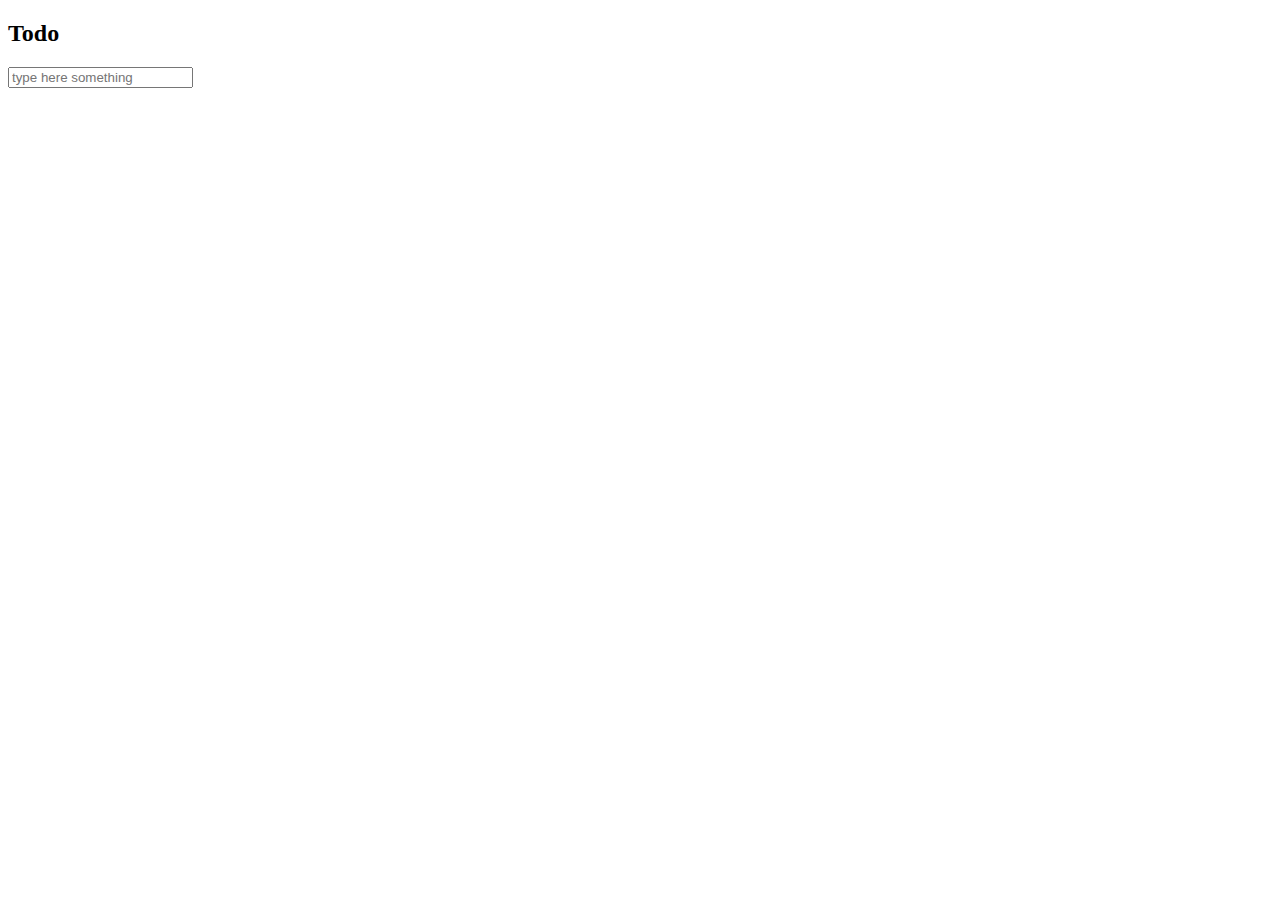
==== Day3/index.html @ af65a1d1 "updated" ====
<!DOCTYPE html>
<html lang="en">

<head>
    <meta charset="UTF-8">
    <meta http-equiv="X-UA-Compatible" content="IE=edge">
    <meta name="viewport" content="width=device-width, initial-scale=1.0">
    <title>Document</title>

</head>

<body>
    <h2>Todo</h2>
    <div> <input type="text" placeholder="type here something"></div>
    <div id="todo-item">

    </div>
    <script src="./todos.js"></script>
</body>

</html>
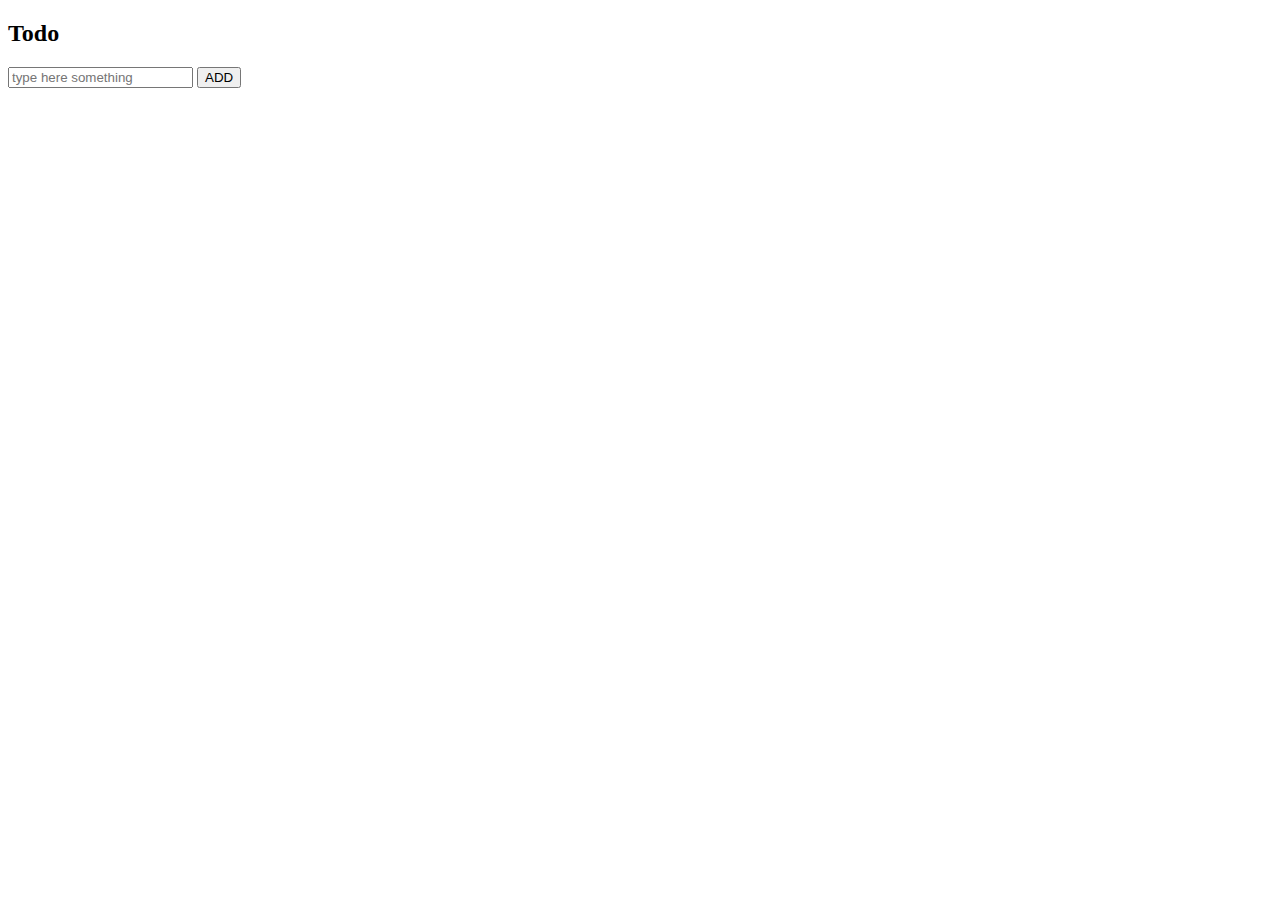
==== commit f940038b: "updated" ====
--- a/Day3/index.html
+++ b/Day3/index.html
@@ -11,7 +11,10 @@
 
 <body>
     <h2>Todo</h2>
-    <div> <input type="text" placeholder="type here something"></div>
+    <div>
+        <input id="todo-input" type="text" placeholder="type here something">
+        <button id="add-todo-btn">ADD</button>
+    </div>
     <div id="todo-item">
 
     </div>
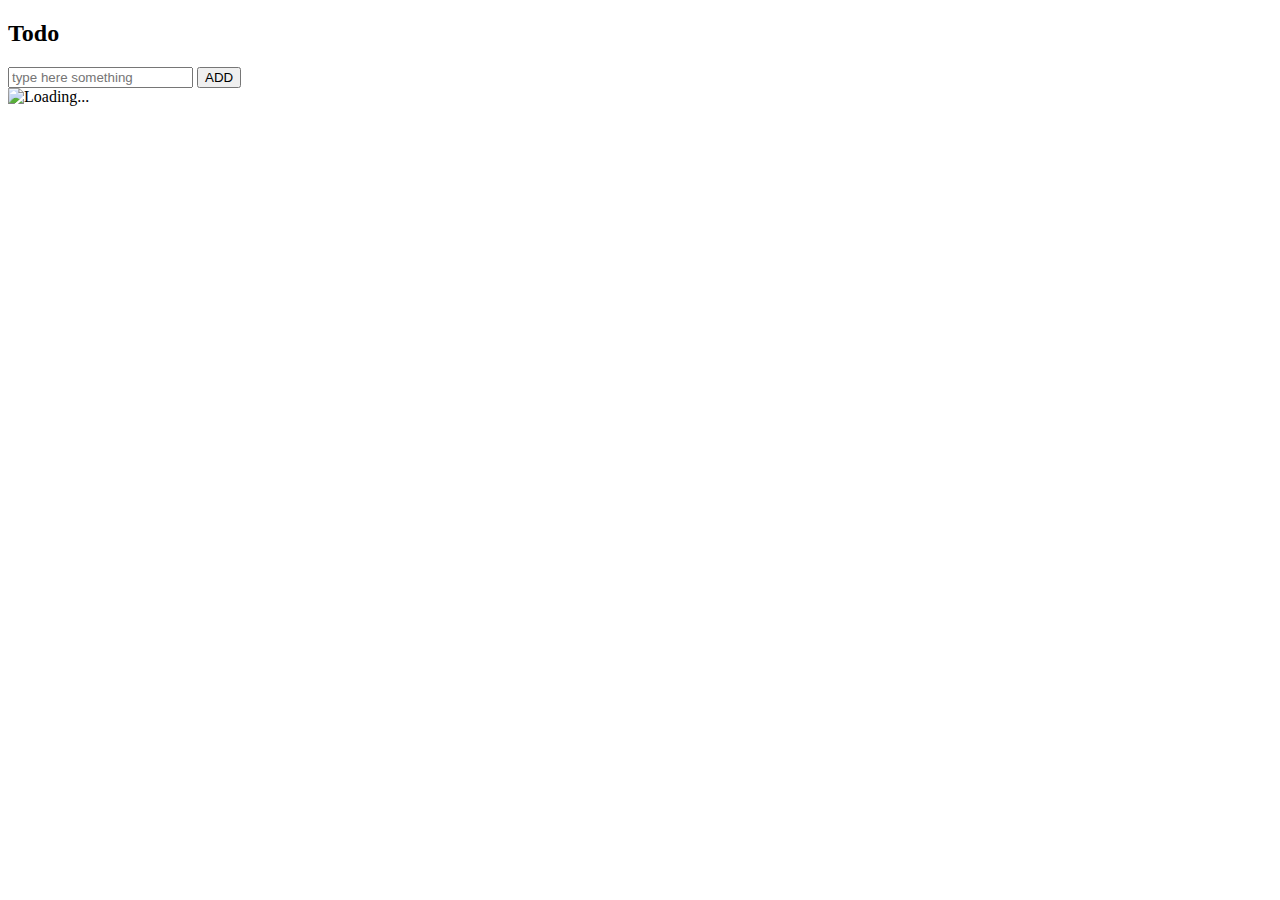
==== commit 037daf00: "updated" ====
--- a/Day3/index.html
+++ b/Day3/index.html
@@ -18,6 +18,9 @@
     <div id="todo-item">
 
     </div>
+    <div id="loading">
+        <img id="loading-image" src="path/to/ajax-loader.gif" alt="Loading..." />
+    </div>
     <script src="./todos.js"></script>
 </body>
 
